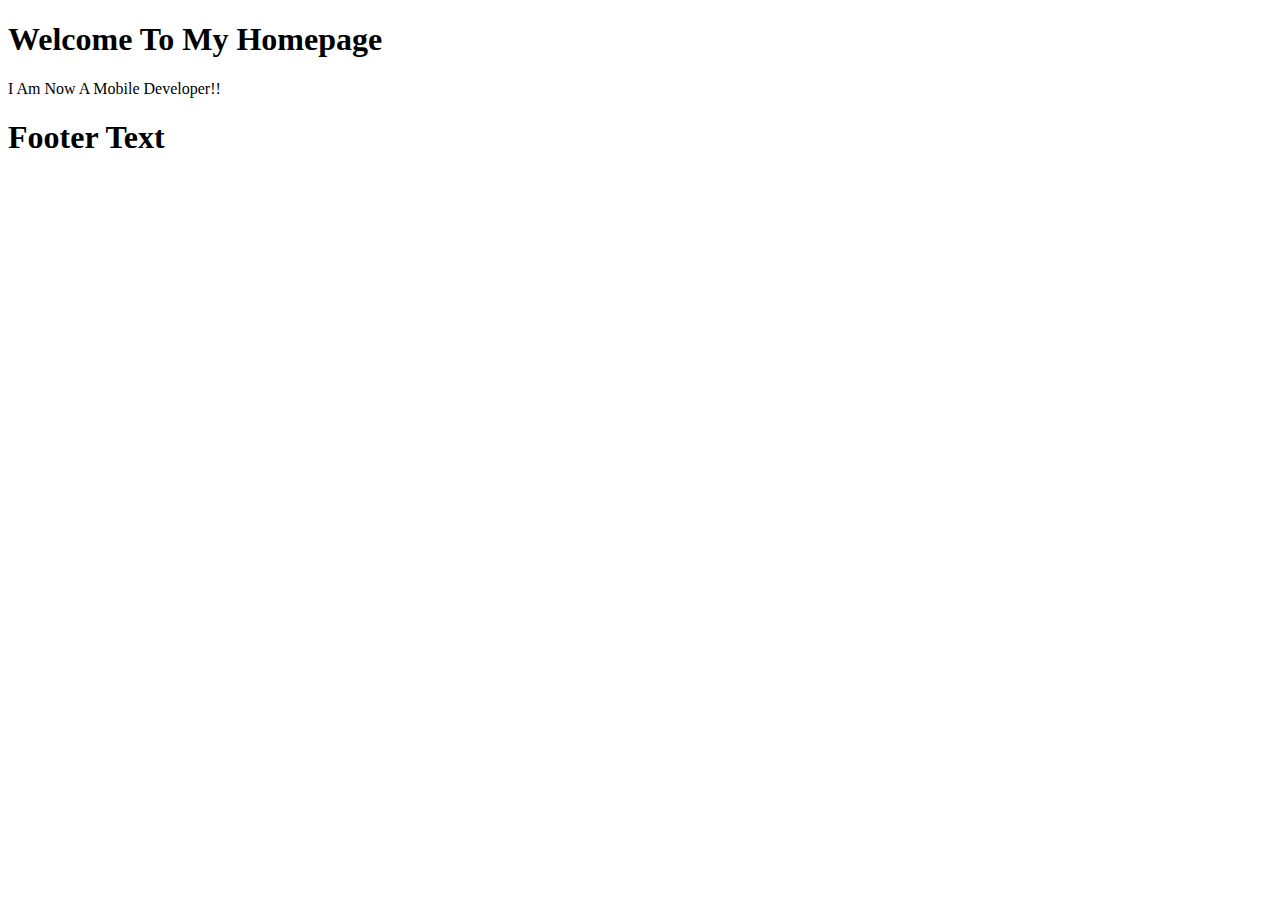
==== index.html @ 3bc763bc "First Commit." ====
<!DOCTYPE html>
<html>
<head>
<meta name="viewport" content="width=device-width, initial-scale=1">
    <link rel="stylesheet" href="css/jquery.mobile-1.4.1.css">
    <script src="js/jquery.js"></script>
    <script src="js/jquery.mobile-1.4.1.js"></script>
</head>
<body>

<div data-role="page">
  <div data-role="header">
    <h1>Welcome To My Homepage</h1>
  </div>

  <div data-role="main" class="ui-content">
    <p>I Am Now A Mobile Developer!!</p>
  </div>

  <div data-role="footer">
    <h1>Footer Text</h1>
  </div>
</div> 

</body>
</html>
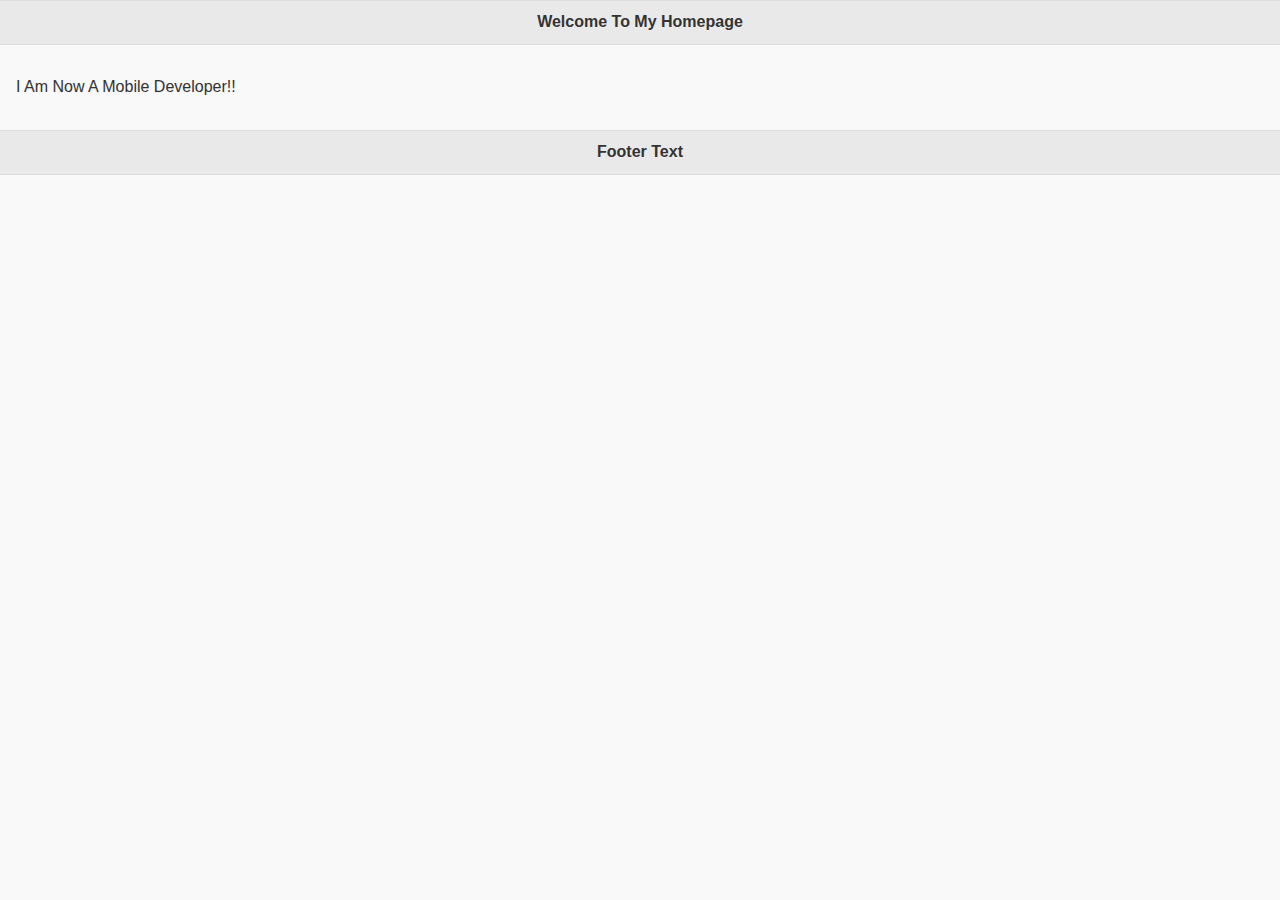
==== commit e29dc1f2: "Avoided min files for the CSS and JS" ====
--- a/index.html
+++ b/index.html
@@ -1,9 +1,9 @@
 <!DOCTYPE html>
 <html>
 <head>
-<meta name="viewport" content="width=device-width, initial-scale=1">
+	<meta name="viewport" content="width=device-width, initial-scale=1">
     <link rel="stylesheet" href="css/jquery.mobile-1.4.1.css">
-    <script src="js/jquery.js"></script>
+    <script src="js/jquery-1.10.2.js"></script>
     <script src="js/jquery.mobile-1.4.1.js"></script>
 </head>
 <body>
@@ -22,5 +22,6 @@
   </div>
 </div> 
 
+
 </body>
 </html>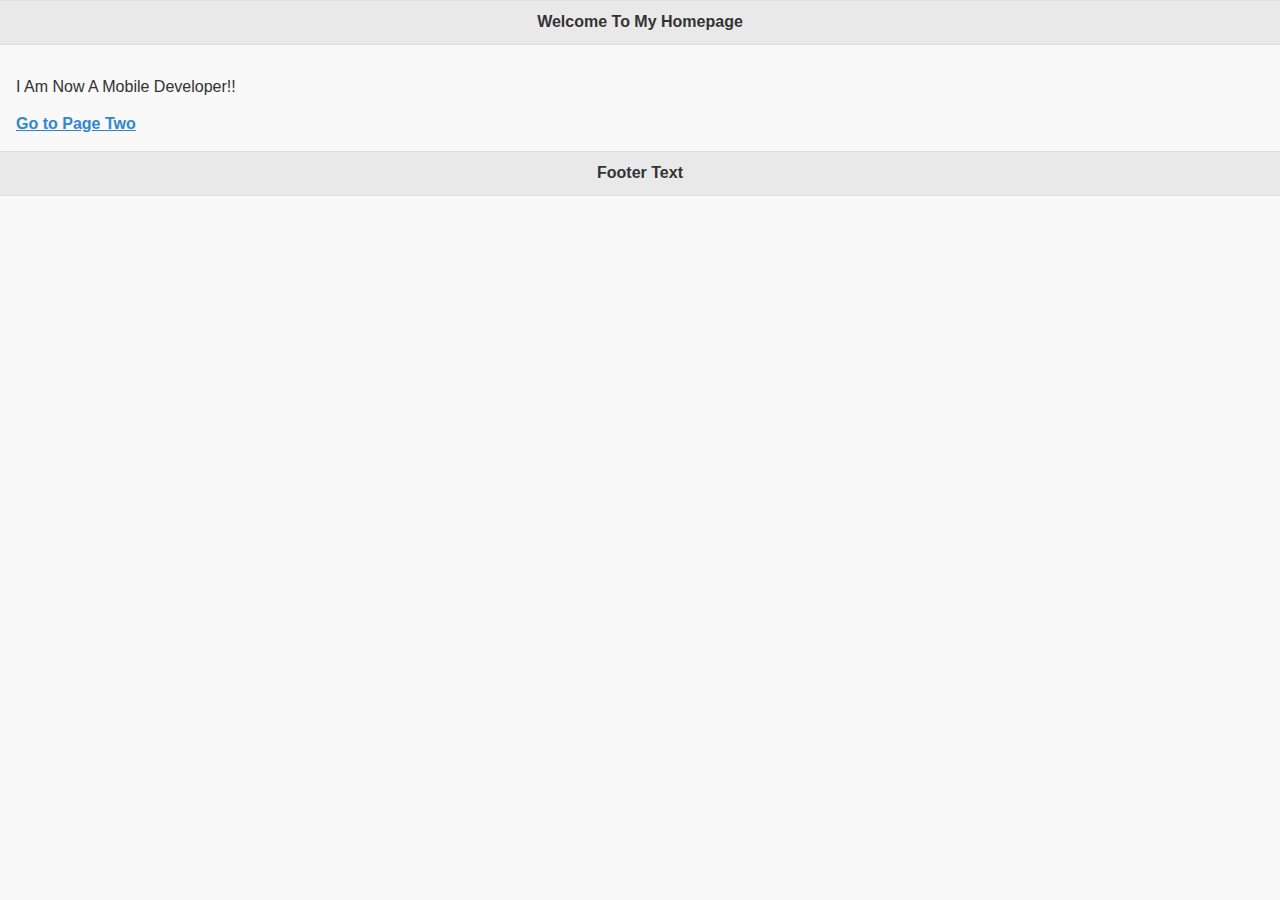
==== commit bfd0ce48: "Added new page and transitions" ====
--- a/index.html
+++ b/index.html
@@ -8,20 +8,35 @@
 </head>
 <body>
 
-<div data-role="page">
-  <div data-role="header">
-    <h1>Welcome To My Homepage</h1>
-  </div>
+    <div data-role="page" id="page">
+        <div data-role="header">
+            <h1>Welcome To My Homepage</h1>
+        </div>
+        
+        <div data-role="main" class="ui-content">
+            <p>I Am Now A Mobile Developer!!</p>
+            <a href="#pagetwo" data-transition="slide">Go to Page Two</a>
+        </div>
+        
+        <div data-role="footer">
+            <h1>Footer Text</h1>
+        </div>
+    </div> 
 
-  <div data-role="main" class="ui-content">
-    <p>I Am Now A Mobile Developer!!</p>
-  </div>
 
-  <div data-role="footer">
-    <h1>Footer Text</h1>
-  </div>
-</div> 
-
+    <div data-role="page" id="pagetwo" >
+        <div data-role="header">
+            <h1>Welcome To My Homepage</h1>
+        </div>
+        
+        <div data-role="main" class="ui-content">
+            <a href="#page" data-transition="flip">Go to Page One</a>
+        </div>
+        
+        <div data-role="footer">
+            <h1>Footer Text</h1>
+        </div>
+    </div>
 
 </body>
 </html>